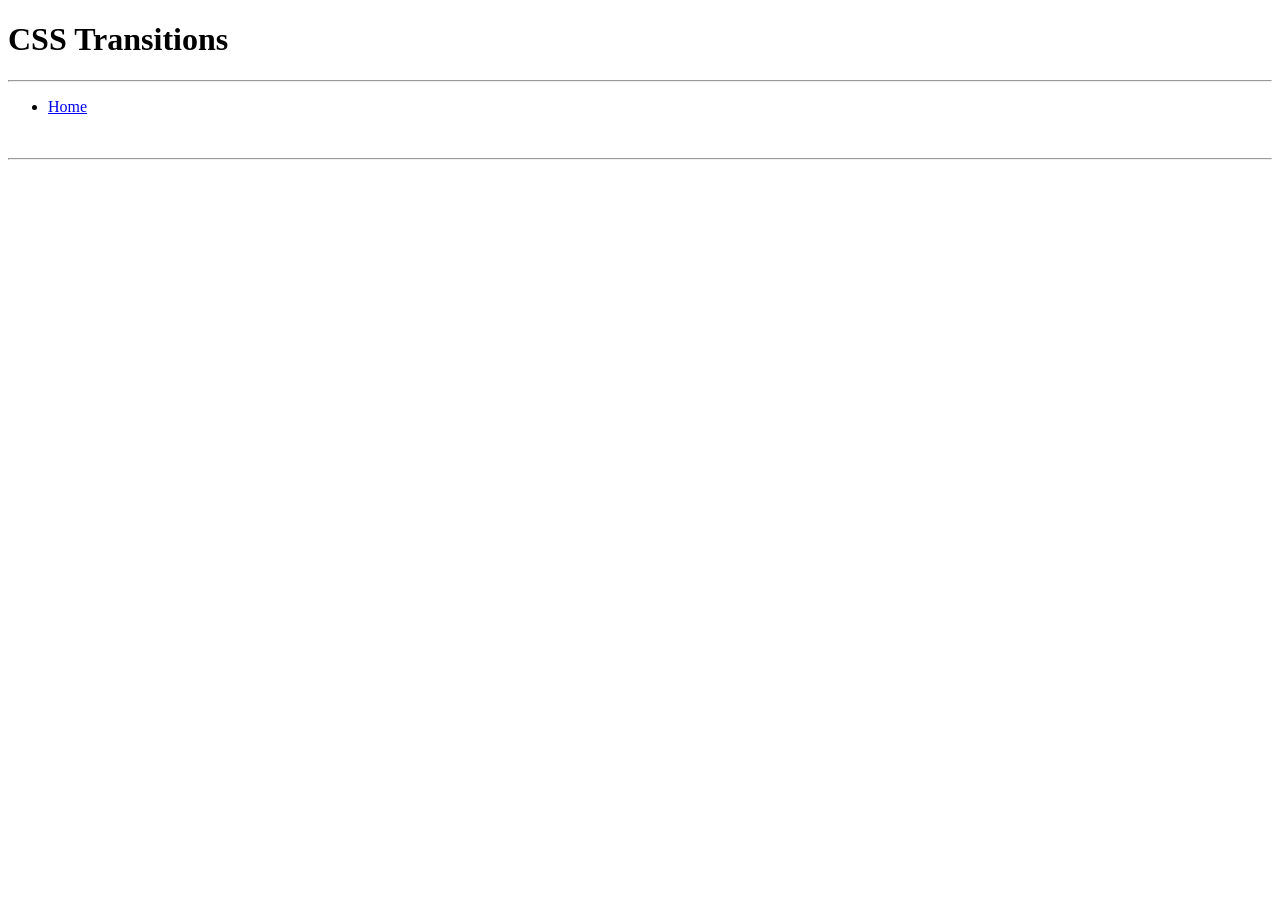
==== CSS3transitions/transitions.html @ e07d104c "My second commit" ====
<!DOCTYPE html>
<html>
    <head>
        <title>CSS transitions</title>
        <link href="style.css" rel="stylesheet">
    </head>
    <body>
        <header>
            <h1>CSS Transitions</h1>
        </header>
        <hr>
        <nav>
            <ul>
                <li><a href= "../index.html">Home</a></li>
            </ul>
        </nav>
        <br>
        <hr>
        <main>

           
        
        </main>
        <footer></footer>

    </body>
        <script src="scripts.js"></script>
    
</html>
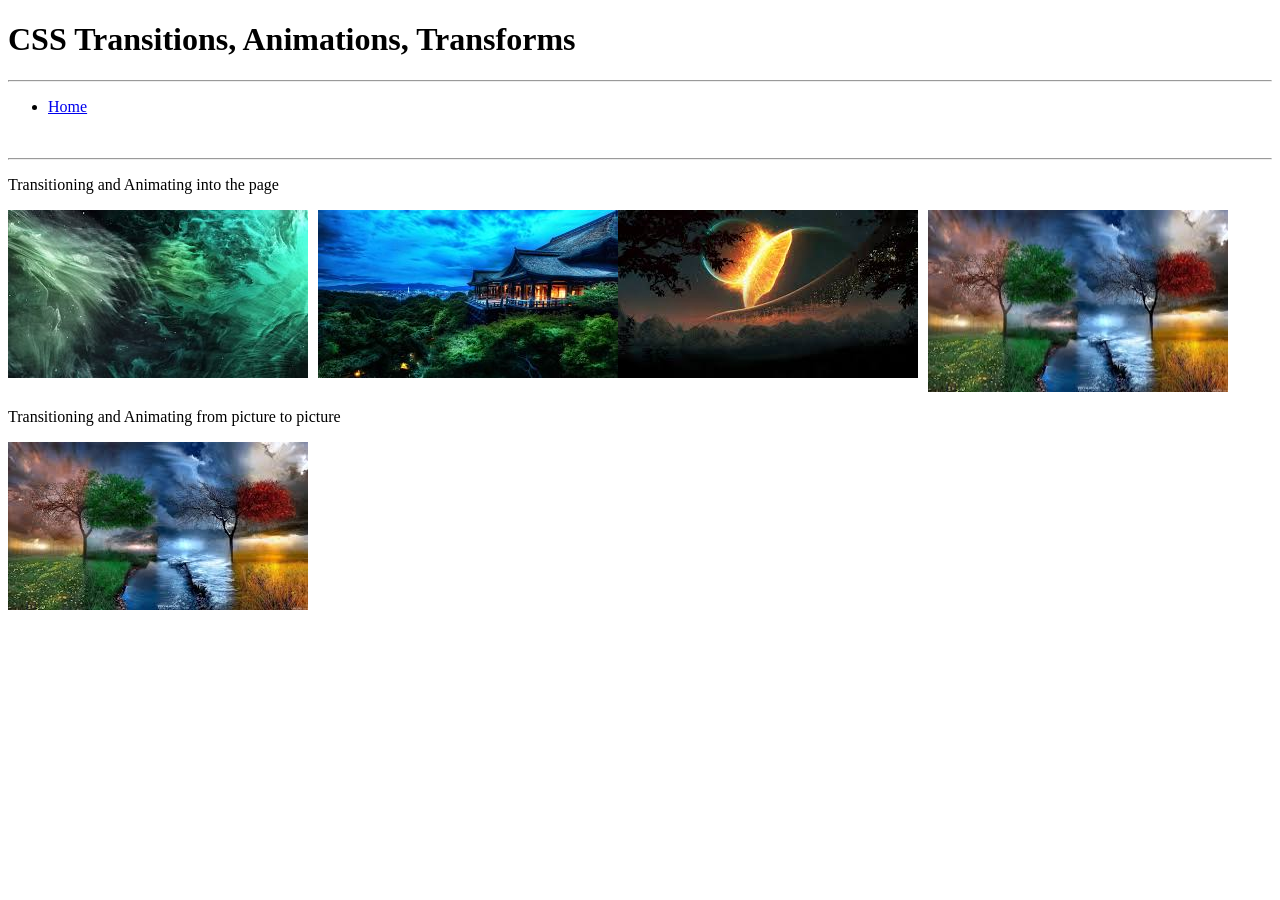
==== commit 47448394: "added css page" ====
--- a/CSS3transitions/transitions.html
+++ b/CSS3transitions/transitions.html
@@ -6,7 +6,7 @@
     </head>
     <body>
         <header>
-            <h1>CSS Transitions</h1>
+            <h1>CSS Transitions, Animations, Transforms</h1>
         </header>
         <hr>
         <nav>
@@ -17,6 +17,29 @@
         <br>
         <hr>
         <main>
+            <p>Transitioning and Animating into the page</p>
+            <div id = "picture2">
+                <div>
+                    <img id ="img1" src = "backgroundImages/cosmic.jpg">
+                </div>
+                <div>
+                    <img id ="img2" src ="backgroundImages/house.jpg">
+                </div>
+                <br>
+                <div>
+                    <img id ="img3" src ="backgroundImages/moon.jpg">
+                </div>
+                <img id ="img4" src ="backgroundImages/seasons.jpg">
+            </div>
+            <p>Transitioning and Animating from picture to picture</p>
+            <div id = "picture3">
+                <div id = "background">
+                    <img class="firstImage" src="backgroundImages/cosmic.jpg">
+                    <img class="secondImage" src="backgroundImages/house.jpg">
+                    <img class="thirdImage" src="backgroundImages/moon.jpg">
+                    <img class="fourthImage" src="backgroundImages/seasons.jpg">
+                </div>
+            </div>
 
            
         
--- a/CSS3transitions/style.css
+++ b/CSS3transitions/style.css
@@ -0,0 +1,114 @@
+#background img {
+    animation-name: backgroundFadeInOut;
+    animation-timing-function: ease-in-out;
+    animation-iteration-count: infinite; 
+    animation-duration: 15s;
+    animation-direction: alternate; 
+    position:absolute;
+}
+#background img:nth-of-type(1) {
+    animation-delay: 15s;
+}
+#background img:nth-of-type(2) {
+    animation-delay: 10s;
+}
+
+#background img:nth-of-type(3) {
+    animation-delay: 5s;
+}
+
+#background img:nth-of-type(4) {
+    animation-delay: 1s;
+}
+
+@keyframes backgroundFadeInOut {
+    0% {
+        opacity: 1;
+    }
+    25% {
+        opacity: 0;
+    }
+    75% {
+        opacity: 0;
+    }
+    100% {
+        opacity: 1;
+    }
+}
+
+/*Sliding in */
+#picture2{
+        display: flex;
+        flex-wrap:wrap;
+     
+}
+#img1 {
+    margin-right:10px;
+    margin-bottom: 10px;
+    transition: opacity 1.0s linear 0s;
+    animation-duration: 4s;
+    animation-name: slide1;
+ }
+ 
+ #img2 {
+     margin-bottom:10px;
+    transition: opacity 1.0s linear 0s;
+    animation-duration: 2s;
+    animation-name: slide2;
+ }
+ 
+ #img3 {
+    margin-right:10px;
+    transition: opacity 0.5s linear 0s;
+    animation-duration: 5s;
+    animation-name: slide3;
+  }
+ 
+ #img4 {
+    transition: opacity 1.5s linear 0s;
+    animation-duration: 4s;
+    animation-name: slide4;
+}
+ 
+  @keyframes slide2 {
+    from {
+       margin-left: -50rem;
+    }
+    to {
+       margin-left: 0%;
+    }
+  }
+ 
+  @keyframes slide4 {
+    from {
+        margin-left: -50rem;
+    }
+  
+    to {
+        margin-right: 0%;
+    }
+  }
+ 
+  @keyframes slide1 {
+    from {
+        margin-bottom: -50rem;
+        margin-right: -50rem;
+    }
+  
+    to {
+        margin-bottom:0%;
+        margin-right: 0%;
+    }
+  }
+  
+ 
+  @keyframes slide3 {
+    from {
+        margin-top: -5rem;
+        margin-left: 50rem;
+    }
+    to {
+        margin-bottom: 0%;
+        margin-left: 0%
+    }
+  }
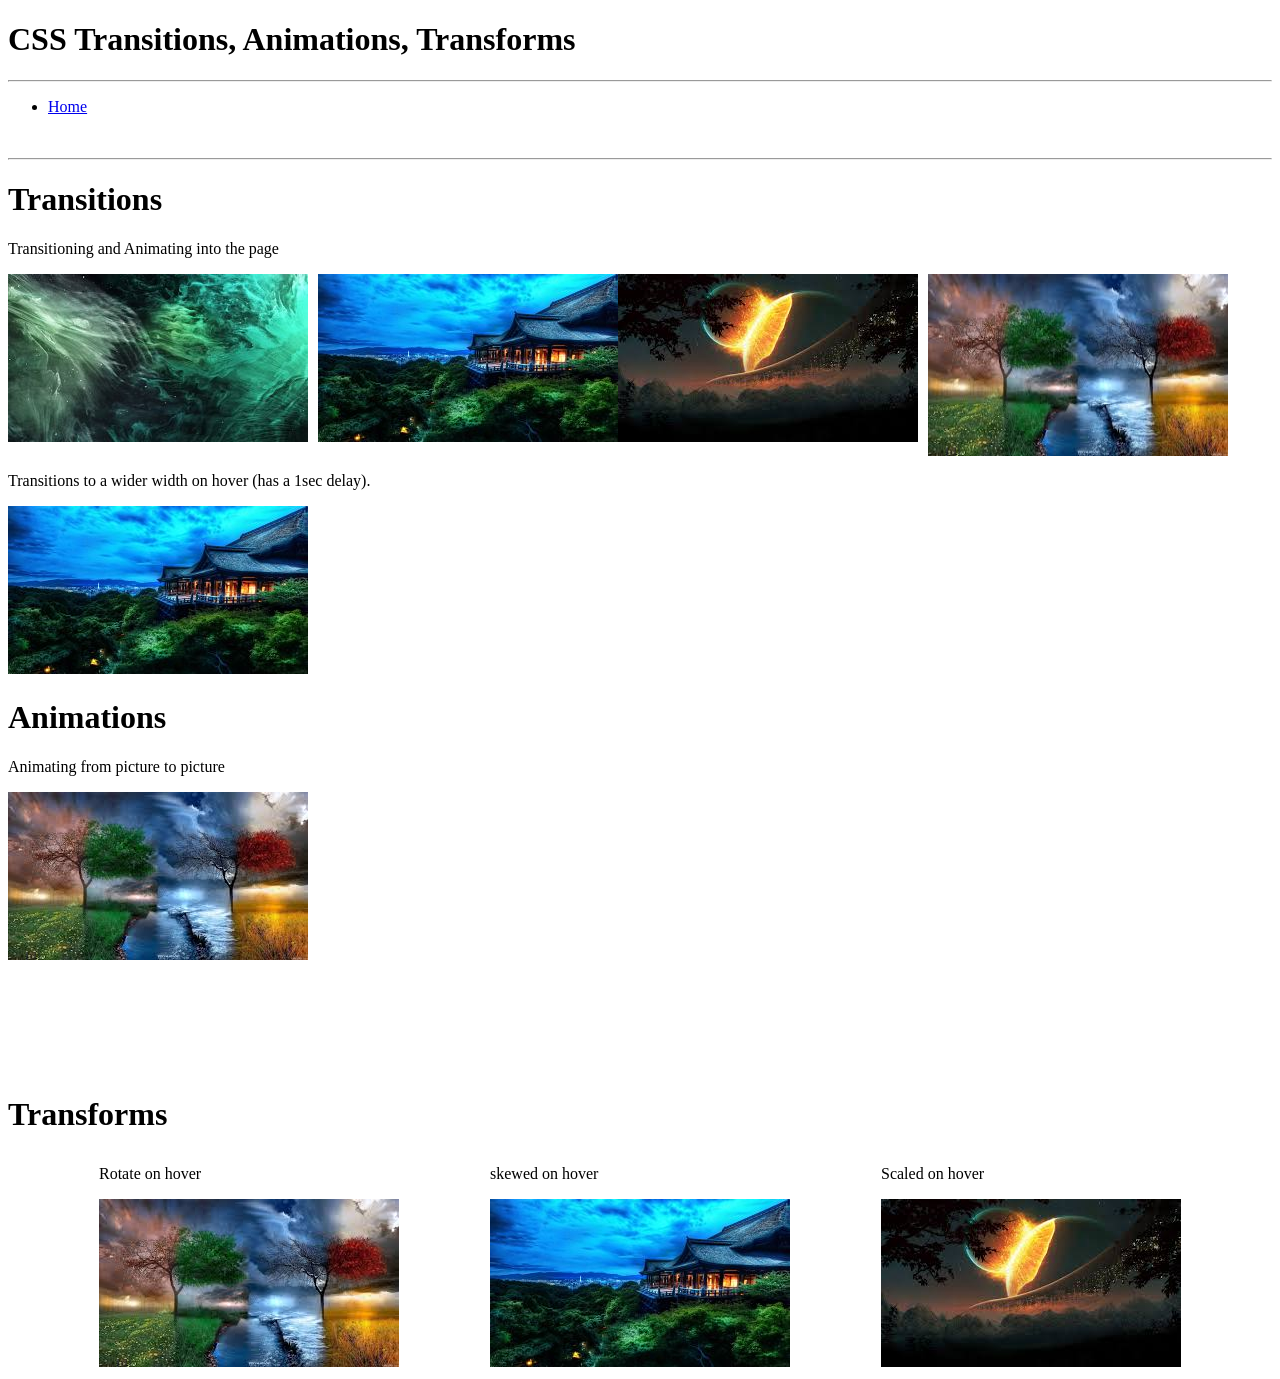
==== commit 18f3faf6: "added some features to transitions page" ====
--- a/CSS3transitions/transitions.html
+++ b/CSS3transitions/transitions.html
@@ -17,6 +17,7 @@
         <br>
         <hr>
         <main>
+            <h1>Transitions</h1>
             <p>Transitioning and Animating into the page</p>
             <div id = "picture2">
                 <div>
@@ -31,7 +32,13 @@
                 </div>
                 <img id ="img4" src ="backgroundImages/seasons.jpg">
             </div>
-            <p>Transitioning and Animating from picture to picture</p>
+            <p>Transitions to a wider width on hover (has a 1sec delay).</p>
+            <div id = "transitioner">
+                <img class = "transitioner1" src = "backgroundImages/house.jpg">
+            </div>
+            
+            <h1>Animations</h1>
+            <p>Animating from picture to picture</p>
             <div id = "picture3">
                 <div id = "background">
                     <img class="firstImage" src="backgroundImages/cosmic.jpg">
@@ -40,6 +47,24 @@
                     <img class="fourthImage" src="backgroundImages/seasons.jpg">
                 </div>
             </div>
+            
+            <h1 class = tran>Transforms</h1>
+            <div id = "transforms">
+                <div>
+                <p>Rotate on hover</p>
+                <img class='image1' src="backgroundImages/seasons.jpg">
+                </div>
+                <div>
+                <p>skewed on hover</p>
+                <img class='image2' src="backgroundImages/house.jpg">
+                </div>
+                <div>
+                <p>Scaled on hover</p>
+                <img class='image3' src="backgroundImages/moon.jpg">
+                </div>
+                
+            </div>
+
 
            
         
--- a/CSS3transitions/style.css
+++ b/CSS3transitions/style.css
@@ -111,4 +111,35 @@
         margin-bottom: 0%;
         margin-left: 0%
     }
-  }+  }
+
+  .transitioner1{
+      width:300px;
+      height:168px;
+      transition-property: width;
+      transition-duration: 3s;
+      transition-timing-function: linear;
+      transition-delay: 1s;
+  }
+  .transitioner1:hover{
+      width:500px;
+  }
+
+ #transforms{
+     display:flex;
+     flex-wrap:wrap;
+     justify-content: space-evenly;
+ }
+ .tran{
+     margin-top:20rem;
+     margin-bottom:1rem;
+ }
+ .image1:hover{
+     transform: rotate(180deg);
+ }
+ .image2:hover{
+     transform: skewY(-10deg);
+ }
+ .image3:hover{
+     transform: scaleX(2.0);
+ }
